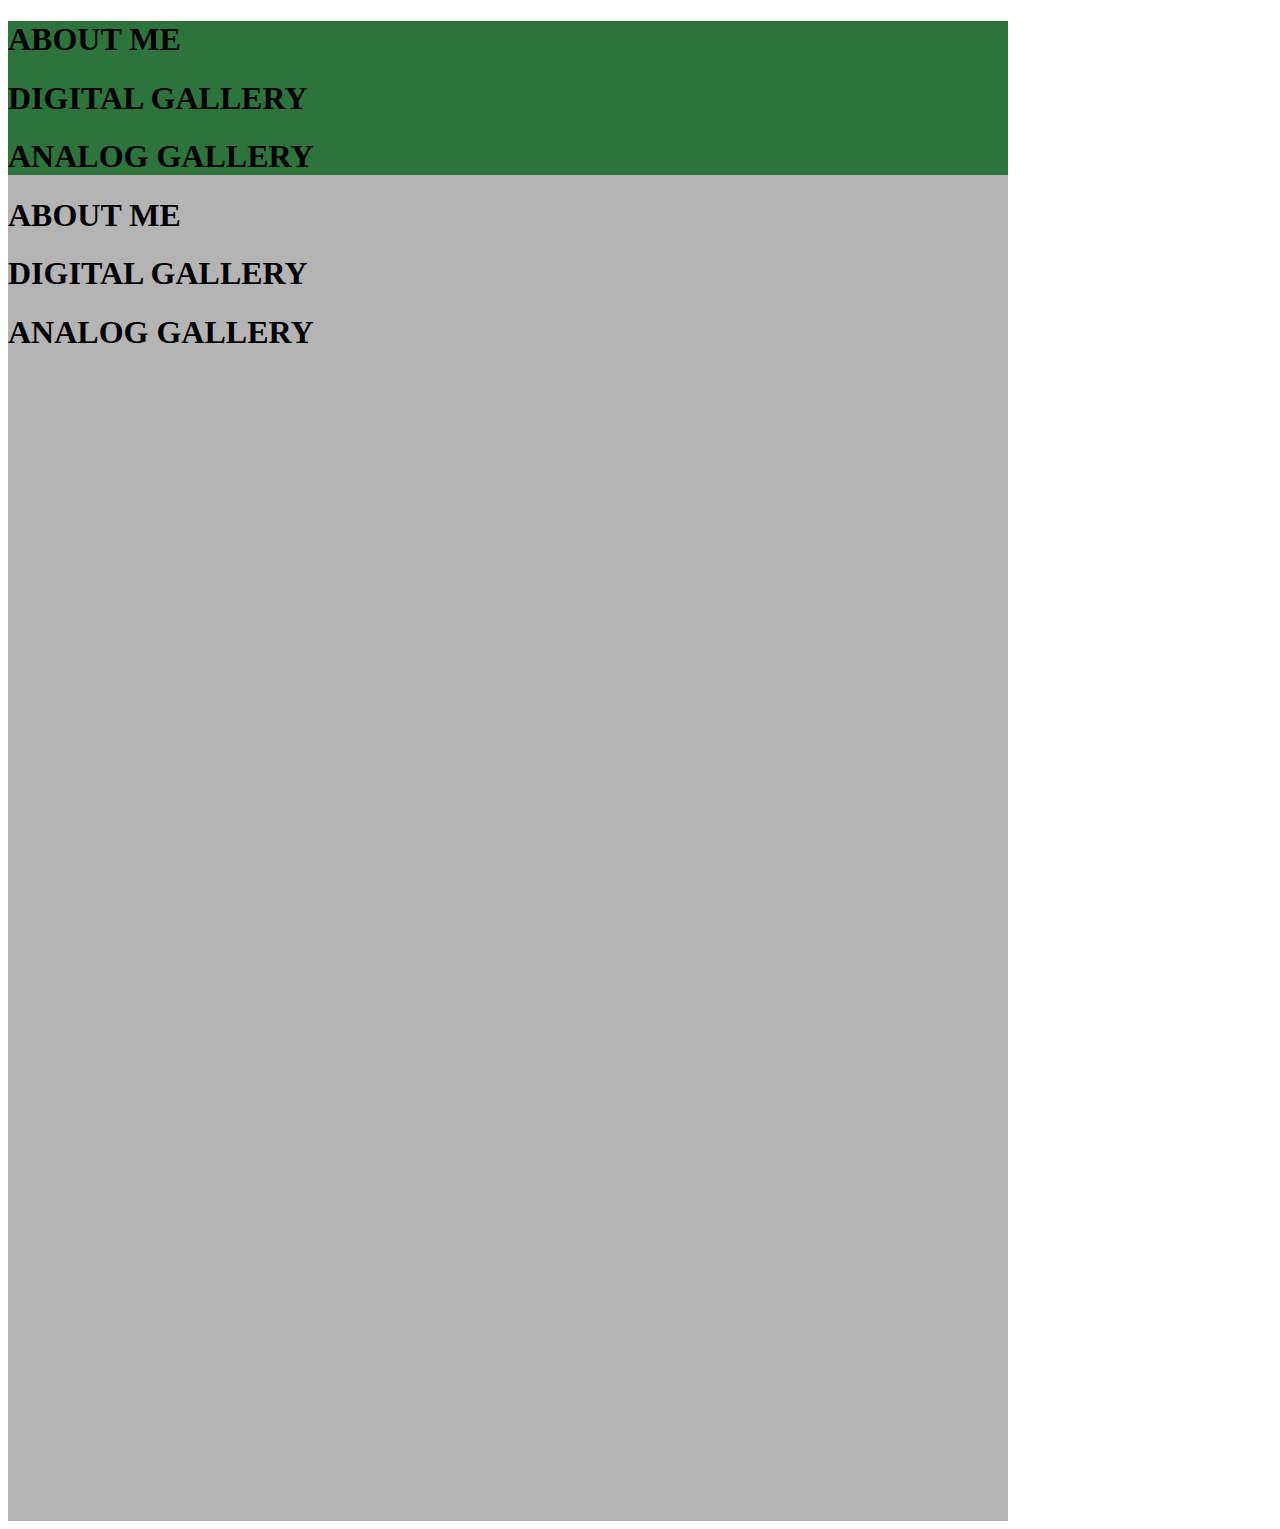
==== index.html @ 50153dc2 "commit 2" ====
<!DOCTYPE html>
<html lang="en">
<head>
    <meta charset="UTF-8">
    <meta http-equiv="X-UA-Compatible" content="IE=edge">
    <meta name="viewport" content="width=device-width, initial-scale=1.0">
    <title>Marvel Legend Website</title>
    <link rel="stylesheet" href="CSS/stylesheet.css">
</head>
<body>
    <div id="main-container">
        <div id="nav">
            <h1>ABOUT ME</h1>
            <h1>DIGITAL GALLERY</h1>
            <h1>ANALOG GALLERY</h1>
        </div>
        <div id="footer">
            <h1>ABOUT ME</h1>
            <h1>DIGITAL GALLERY</h1>
            <h1>ANALOG GALLERY</h1>
        </div>
    </div>
</body>
</html>
---- CSS/stylesheet.css ----
#main-container {
    width: 1000px;
    height: 1500px;
    background-color: rgb(180, 180, 180);
}

body {
    width: 100%;
    height: auto;
}

#nav {
    background-color: rgb(45, 115, 60) ;
}
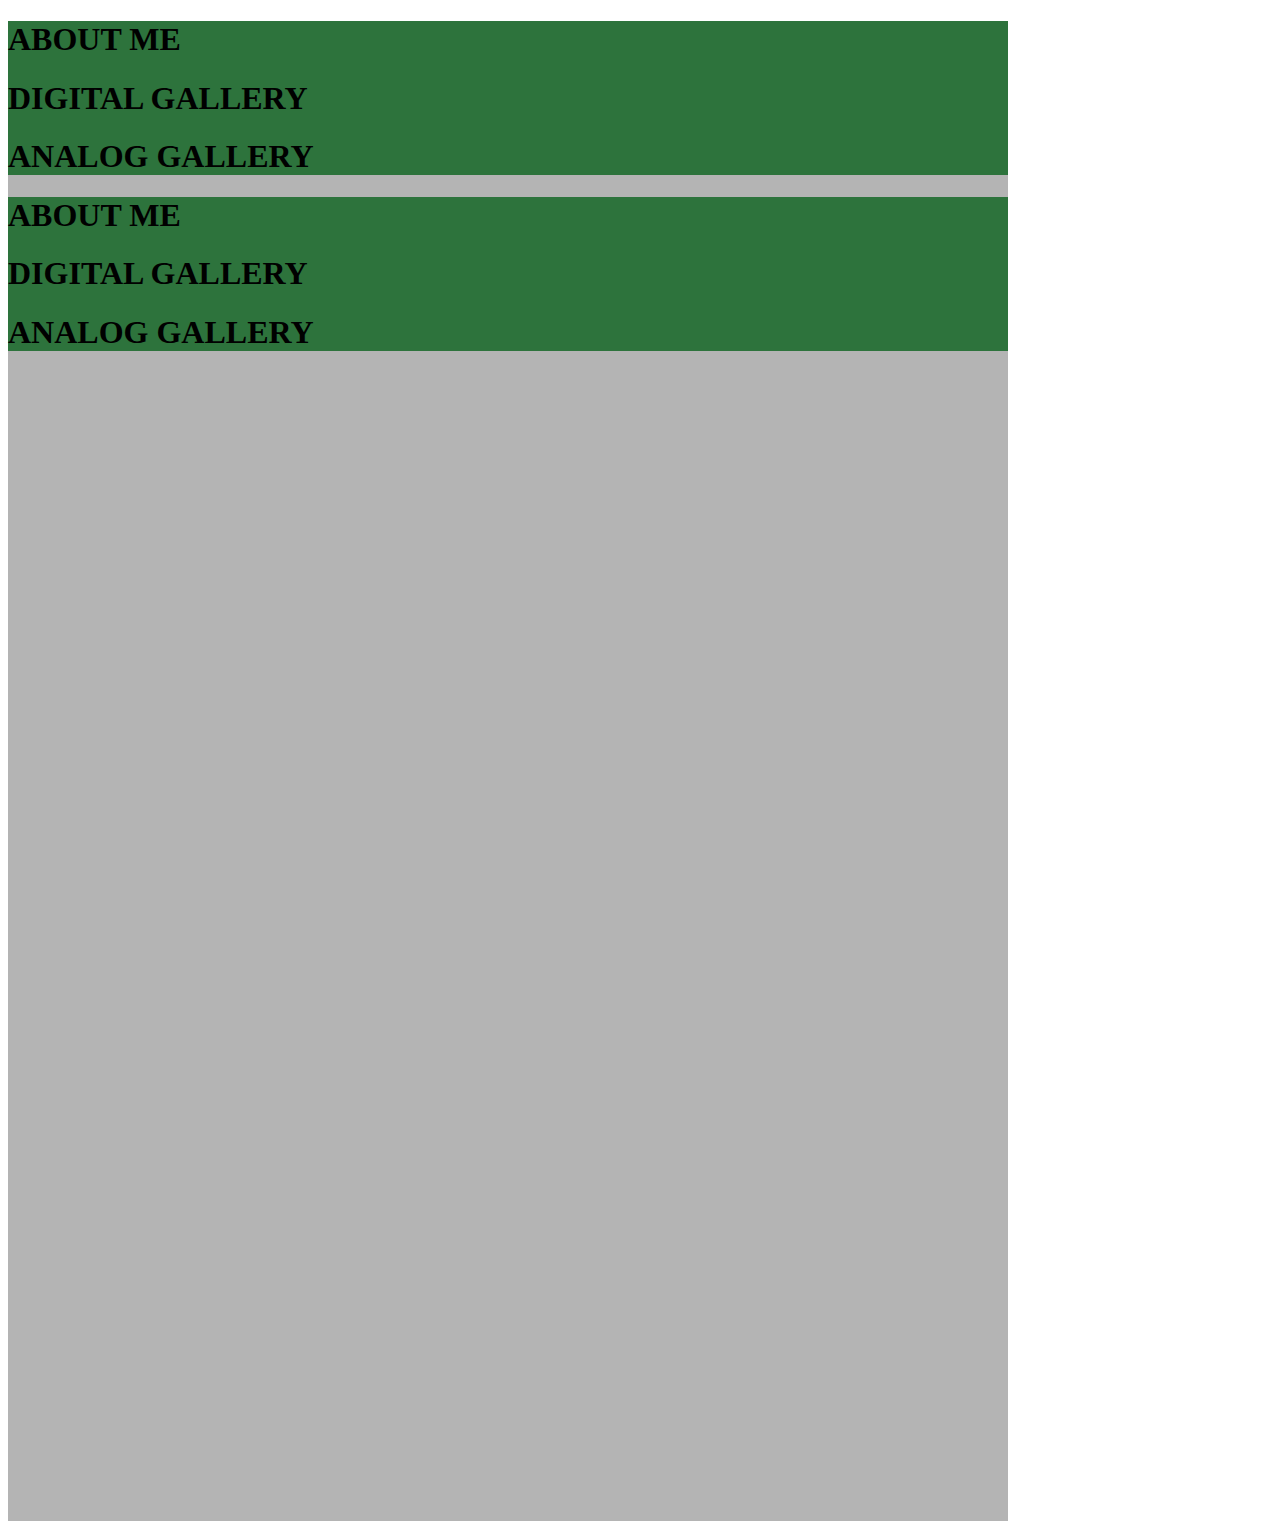
==== commit 0179aabb: "wireframe the main container" ====
--- a/index.html
+++ b/index.html
@@ -11,12 +11,12 @@
     <div id="main-container">
         <div id="nav">
             <h1>ABOUT ME</h1>
-            <h1>DIGITAL GALLERY</h1>
+            <h1>DIGITAL GALLERY</h1> <!--TURN THIS INTO LINKS TO OTHER PAGES-->
             <h1>ANALOG GALLERY</h1>
         </div>
         <div id="footer">
             <h1>ABOUT ME</h1>
-            <h1>DIGITAL GALLERY</h1>
+            <h1>DIGITAL GALLERY</h1> <!--TURN THIS INTO LINKS TO OTHER PAGES-->
             <h1>ANALOG GALLERY</h1>
         </div>
     </div>
--- a/CSS/stylesheet.css
+++ b/CSS/stylesheet.css
@@ -1,5 +1,6 @@
 
 #main-container {
+    margin: 0px;
     width: 1000px;
     height: 1500px;
     background-color: rgb(180, 180, 180);
@@ -12,4 +13,8 @@
 
 #nav {
     background-color: rgb(45, 115, 60) ;
+}
+
+#footer {
+    background-color: rgb(45, 115, 60) ;
 }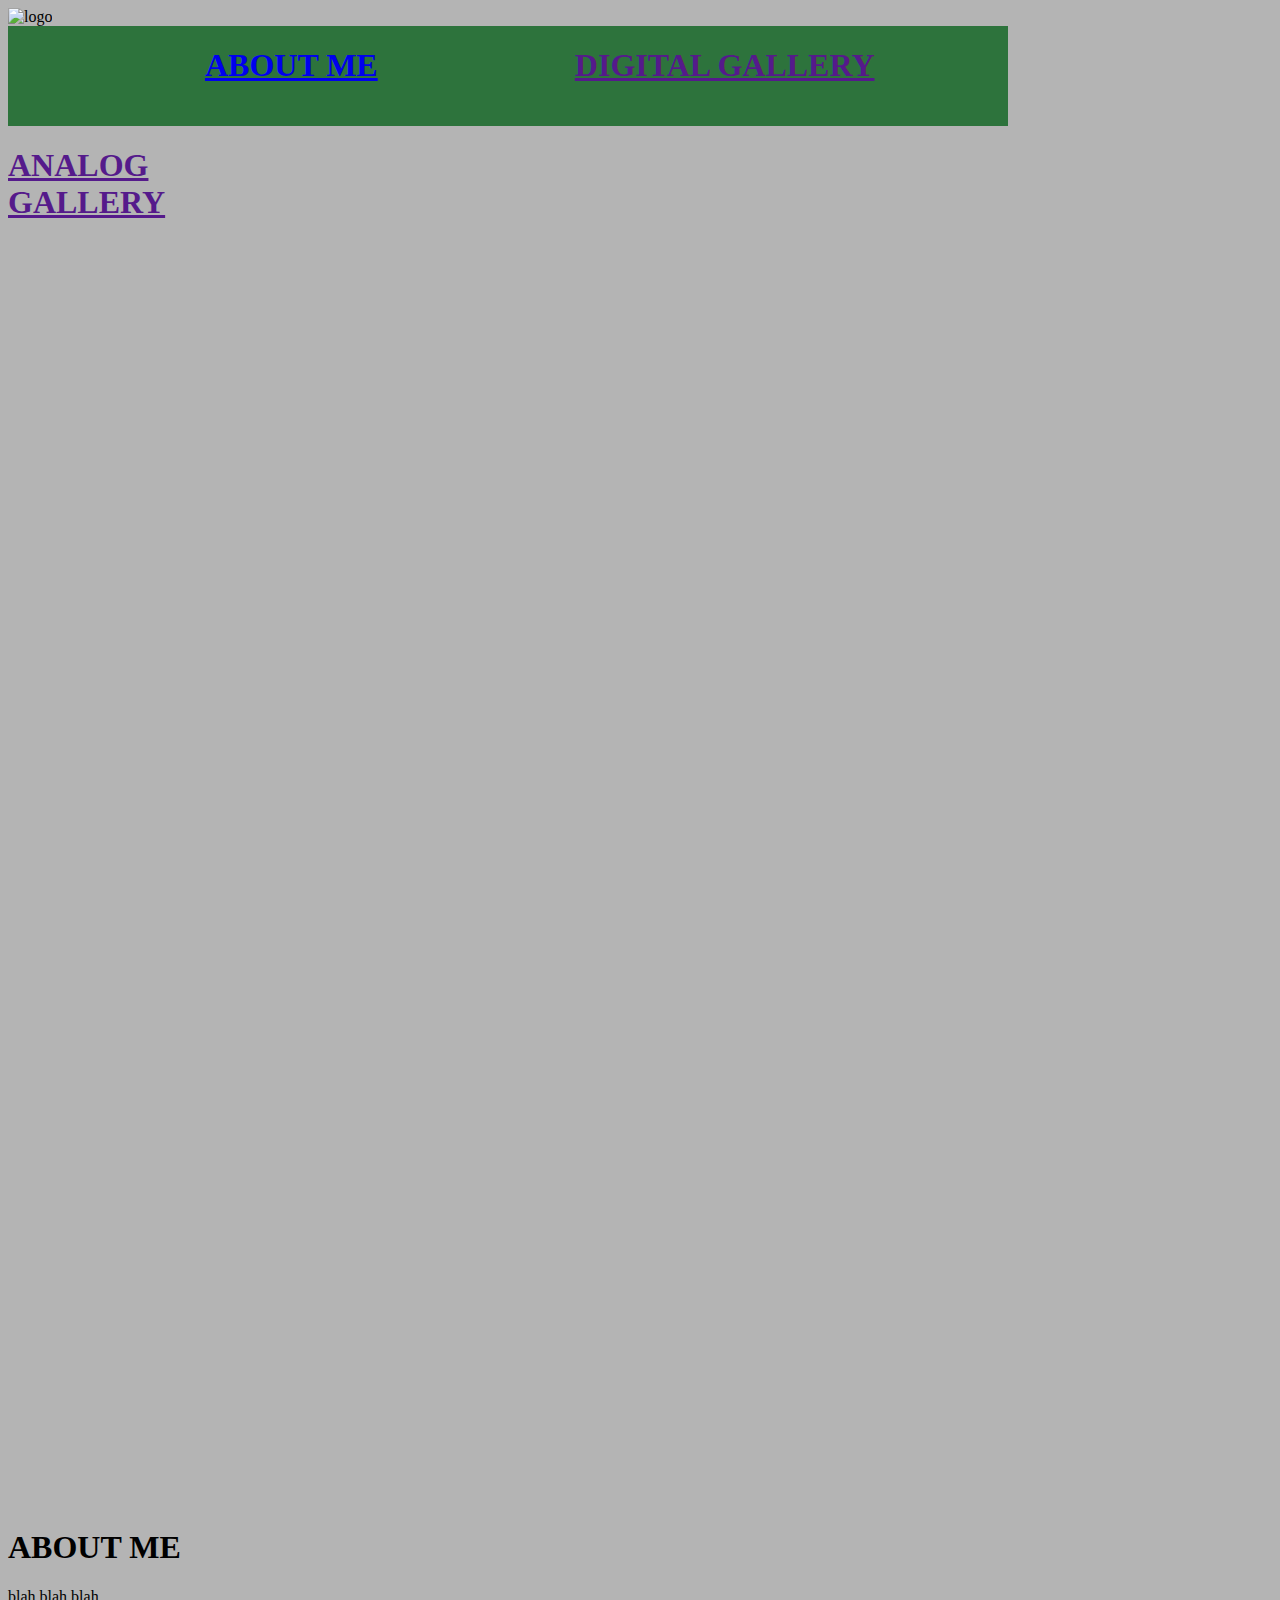
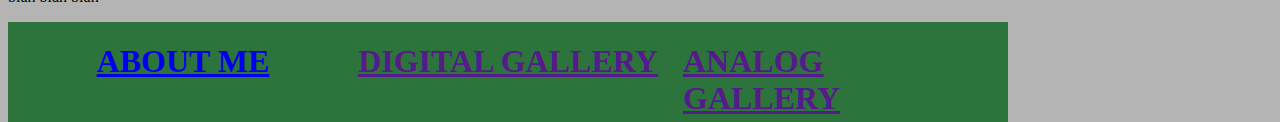
==== commit 2b0a4648: "commit-added-nav-footer" ====
--- a/index.html
+++ b/index.html
@@ -4,20 +4,52 @@
     <meta charset="UTF-8">
     <meta http-equiv="X-UA-Compatible" content="IE=edge">
     <meta name="viewport" content="width=device-width, initial-scale=1.0">
-    <title>Marvel Legend Website</title>
+    <title>Marsellus' Portfolio</title>
     <link rel="stylesheet" href="CSS/stylesheet.css">
 </head>
 <body>
     <div id="main-container">
+    
+        <img src="images/" alt="logo">
+    
         <div id="nav">
+            <div id="ABOUT-ME-1">
+            <a href="index.html">
+                <h1>ABOUT ME</h1>
+            </a>
+            </div>
+            <class id="DIGITAL-GALLERY-1">
+            <a href="">
+                <h1>DIGITAL GALLERY</h1>
+            </a> <!--TURN THIS INTO LINKS TO OTHER PAGES-->
+            </div>
+            <div id="ANALOG-GALLERY-1">
+            <a href="">
+                <h1>ANALOG GALLERY</h1>
+            </a>
+            </div>
+        </div>
+        <div id="GOOFY-AHH">
             <h1>ABOUT ME</h1>
-            <h1>DIGITAL GALLERY</h1> <!--TURN THIS INTO LINKS TO OTHER PAGES-->
-            <h1>ANALOG GALLERY</h1>
+        <div>
+            <p>blah blah blah</p>
         </div>
         <div id="footer">
-            <h1>ABOUT ME</h1>
-            <h1>DIGITAL GALLERY</h1> <!--TURN THIS INTO LINKS TO OTHER PAGES-->
-            <h1>ANALOG GALLERY</h1>
+        <div id="ABOUT-ME-2">
+            <a href="index.html">
+                <h1>ABOUT ME</h1>
+            </a>
+        </div>
+            <div id="DIGITAL-GALLERY-2">
+            <a href="">
+                <h1>DIGITAL GALLERY</h1>
+            </a> <!--TURN THIS INTO LINKS TO OTHER PAGES-->
+            </div>
+            <div id="ANALOG-GALLERY-2">
+            <a href="">
+                <h1>ANALOG GALLERY</h1>
+            </a>
+            </div>
         </div>
     </div>
 </body>
--- a/CSS/stylesheet.css
+++ b/CSS/stylesheet.css
@@ -7,14 +7,76 @@
 }
 
 body {
-    width: 100%;
-    height: auto;
+    width: 1000px;
+    height: 1500px;
+    background-color: rgb(180, 180, 180);
 }
 
 #nav {
+    display: flex;
+    flex-direction: row;
+    justify-content: space-evenly;
+    height: 100px;
+    width: 100%;
     background-color: rgb(45, 115, 60) ;
 }
 
+#ABOUT-ME-1 {
+    display: flex;
+    justify-content: center;
+    outline: 5pt;
+    outline-color: rgb(180, 180, 180);
+    height: 50px;
+    width: 300px;
+}
+
+#DIGITAL-GALLERY-1 {
+    display: flex;
+    justify-content: center;
+    outline: 5pt,rgb(180, 180, 180) ;
+    height: 50px;
+    width: 300px;
+}
+
+#ANALOG-GALLERY-1 {
+    display: flex;
+    justify-content: center;
+    outline: 5pt,rgb(180, 180, 180) ;
+    height: 50px;
+    width: 300px;
+}
+
 #footer {
+    display: flex;
+    flex-direction: row;
+    justify-content: space-evenly;
+    height: 100px;
+    width: 100%;
     background-color: rgb(45, 115, 60) ;
-}+}
+
+#ABOUT-ME-2 {
+    display: flex;
+    justify-content: center;
+    outline: 5pt;
+    outline-color: rgb(180, 180, 180);
+    height: 50px;
+    width: 300px;
+}
+
+#DIGITAL-GALLERY-2 {
+    display: flex;
+    justify-content: center;
+    outline: 5pt,rgb(180, 180, 180) ;
+    height: 50px;
+    width: 300px;
+}
+
+#ANALOG-GALLERY-2 {
+    display: flex;
+    justify-content: center;
+    outline: 5pt,rgb(180, 180, 180) ;
+    height: 50px;
+    width: 300px;
+}
+
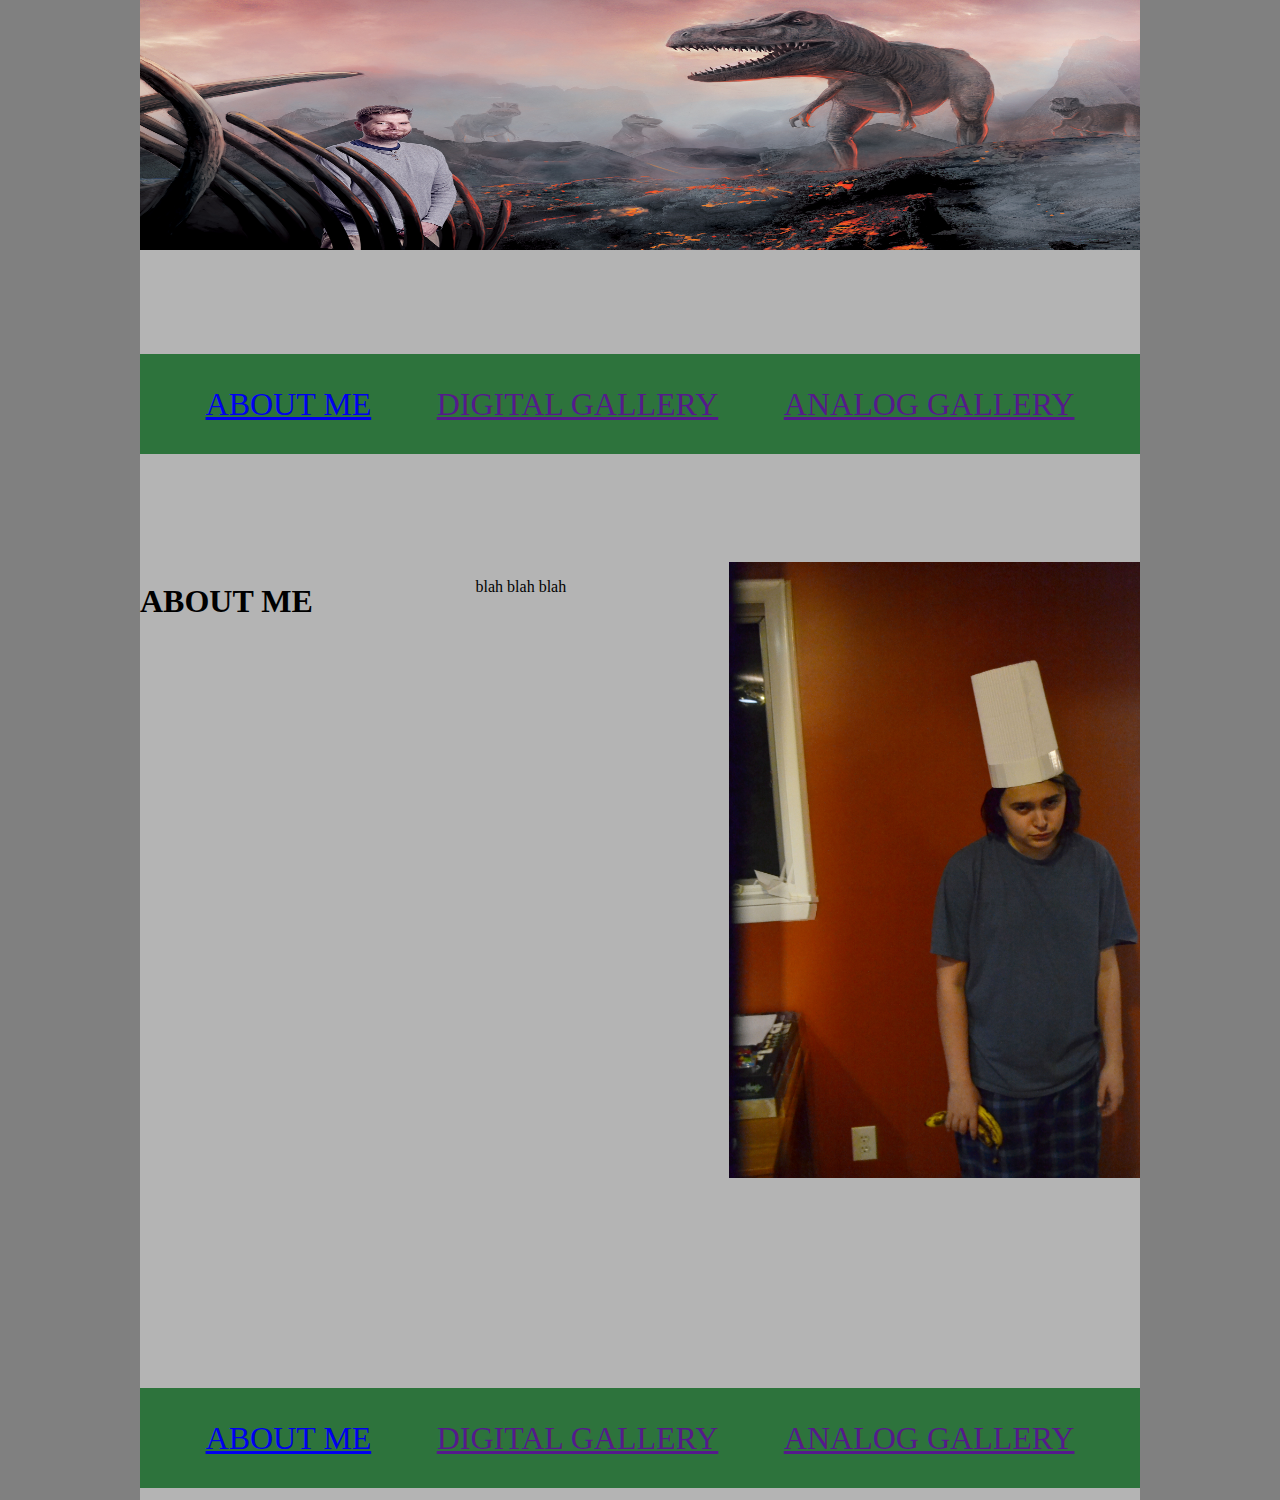
==== commit 4633b9a1: "commit" ====
--- a/index.html
+++ b/index.html
@@ -10,46 +10,54 @@
 <body>
     <div id="main-container">
     
-        <img src="images/" alt="logo">
+        <img src="images/filler-picture.jpeg" alt="logo" width="1000px" height="250px">
     
         <div id="nav">
-            <div id="ABOUT-ME-1">
+            
+            <class id="ABOUT-ME-1">
             <a href="index.html">
-                <h1>ABOUT ME</h1>
+                <p>ABOUT ME</p>
             </a>
-            </div>
+            </class>
+            
             <class id="DIGITAL-GALLERY-1">
             <a href="">
-                <h1>DIGITAL GALLERY</h1>
+                <p>DIGITAL GALLERY</p>
             </a> <!--TURN THIS INTO LINKS TO OTHER PAGES-->
-            </div>
-            <div id="ANALOG-GALLERY-1">
+        </class>
+            <class id="ANALOG-GALLERY-1">
             <a href="">
-                <h1>ANALOG GALLERY</h1>
+                <p>ANALOG GALLERY</p>
             </a>
-            </div>
+            </class>
         </div>
+        
         <div id="GOOFY-AHH">
             <h1>ABOUT ME</h1>
-        <div>
+        <class id="paragraph-1">
             <p>blah blah blah</p>
+        </class>
+        <class id="image-of-me">
+            <img src="images/DSC_0055.jpg" alt="me" width="411px" height="616px">
+        </class>
         </div>
+
         <div id="footer">
-        <div id="ABOUT-ME-2">
+        <class id="ABOUT-ME-2">
             <a href="index.html">
-                <h1>ABOUT ME</h1>
+                <p>ABOUT ME</p>
             </a>
-        </div>
-            <div id="DIGITAL-GALLERY-2">
+        </class>
+            <class id="DIGITAL-GALLERY-2">
             <a href="">
-                <h1>DIGITAL GALLERY</h1>
+                <p>DIGITAL GALLERY</p>
             </a> <!--TURN THIS INTO LINKS TO OTHER PAGES-->
-            </div>
-            <div id="ANALOG-GALLERY-2">
+            </class>
+            <class id="ANALOG-GALLERY-2">
             <a href="">
-                <h1>ANALOG GALLERY</h1>
+                <p>ANALOG GALLERY</p>
             </a>
-            </div>
+            </class>
         </div>
     </div>
 </body>
--- a/CSS/stylesheet.css
+++ b/CSS/stylesheet.css
@@ -1,27 +1,68 @@
 
 #main-container {
-    margin: 0px;
+    margin:auto ;
     width: 1000px;
     height: 1500px;
     background-color: rgb(180, 180, 180);
 }
 
 body {
-    width: 1000px;
-    height: 1500px;
-    background-color: rgb(180, 180, 180);
+    display: flex;
+    justify-items: center;
+    width: 100%;
+    height: auto;
+    background-color: grey;
+    margin: 0px;
 }
 
 #nav {
+    margin-top: 100px;
     display: flex;
     flex-direction: row;
     justify-content: space-evenly;
     height: 100px;
     width: 100%;
     background-color: rgb(45, 115, 60) ;
+    font-size: 24pt;
+    margin-bottom: 108px;
 }
 
-#ABOUT-ME-1 {
+.ABOUT-ME-1 {
+    width: 300px;
+    height: 50px;
+    border: 5pt solid rgb(180, 180, 180);
+    display: flex;
+    justify-content: center;
+}
+
+.DIGITAL-GALLERY-1 {
+    display: flex;
+    justify-content: center;
+    outline: 5pt,rgb(180, 180, 180) ;
+    height: 50px;
+    width: 300px;
+}
+
+.ANALOG-GALLERY-1 {
+    display: flex;
+    justify-content: center;
+    outline: 5pt,rgb(180, 180, 180) ;
+    height: 50px;
+    width: 300px;
+}
+
+#footer {
+    margin-top: 206px ;
+    display: flex;
+    flex-direction: row;
+    justify-content: space-evenly;
+    height: 100px;
+    width: 100%;
+    background-color: rgb(45, 115, 60) ;
+    font-size: 24pt;
+}
+
+.ABOUT-ME-2 {
     display: flex;
     justify-content: center;
     outline: 5pt;
@@ -30,7 +71,7 @@
     width: 300px;
 }
 
-#DIGITAL-GALLERY-1 {
+.DIGITAL-GALLERY-2 {
     display: flex;
     justify-content: center;
     outline: 5pt,rgb(180, 180, 180) ;
@@ -38,7 +79,7 @@
     width: 300px;
 }
 
-#ANALOG-GALLERY-1 {
+.ANALOG-GALLERY-2 {
     display: flex;
     justify-content: center;
     outline: 5pt,rgb(180, 180, 180) ;
@@ -46,37 +87,21 @@
     width: 300px;
 }
 
-#footer {
+#GOOFY-AHH {
     display: flex;
     flex-direction: row;
-    justify-content: space-evenly;
-    height: 100px;
-    width: 100%;
-    background-color: rgb(45, 115, 60) ;
+    justify-content: space-between;
 }
 
-#ABOUT-ME-2 {
+.paragraph-1 {
     display: flex;
-    justify-content: center;
-    outline: 5pt;
-    outline-color: rgb(180, 180, 180);
-    height: 50px;
-    width: 300px;
+    justify-content: left;
 }
 
-#DIGITAL-GALLERY-2 {
+.image-of-me {
+    border: 10px black ;
     display: flex;
-    justify-content: center;
-    outline: 5pt,rgb(180, 180, 180) ;
-    height: 50px;
-    width: 300px;
-}
-
-#ANALOG-GALLERY-2 {
-    display: flex;
-    justify-content: center;
-    outline: 5pt,rgb(180, 180, 180) ;
-    height: 50px;
-    width: 300px;
-}
-
+    justify-items: flex-end; 
+    flex-direction: row;
+    margin-top: 185px ;
+}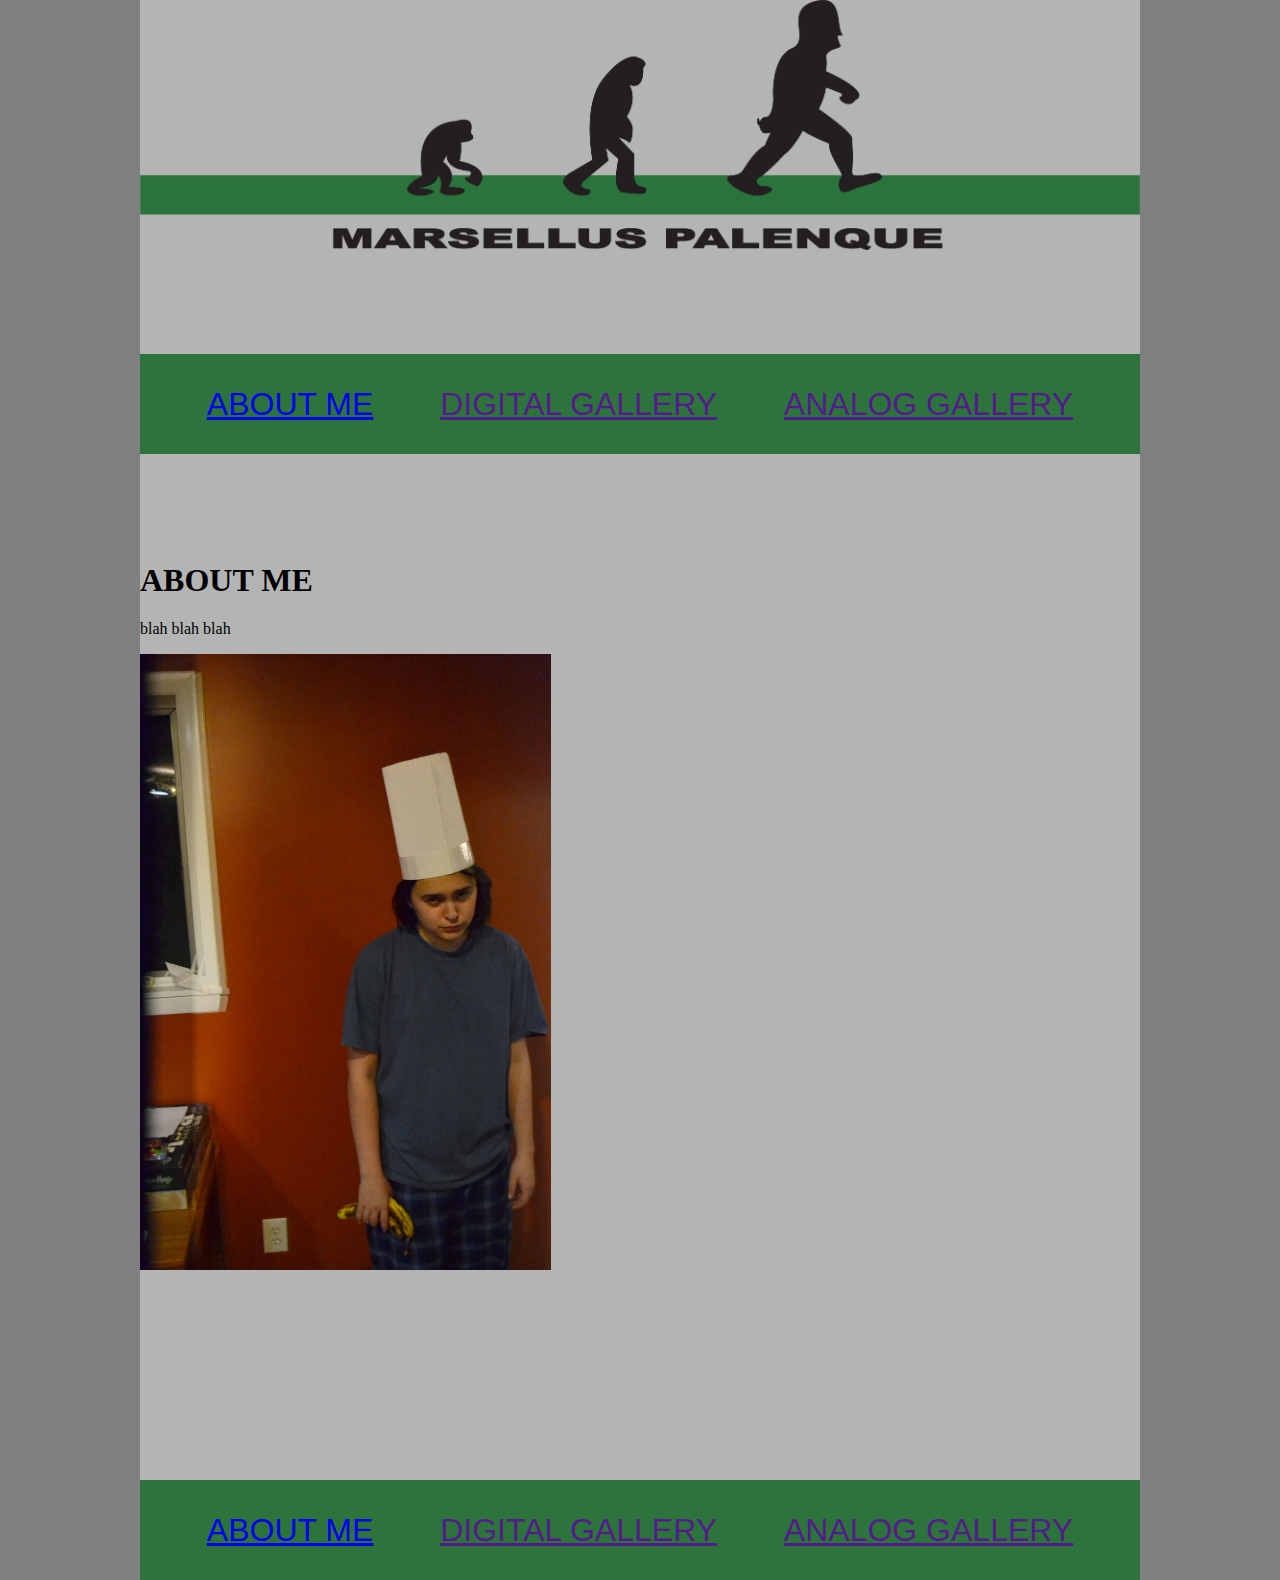
==== commit 1bf1edd0: "commit-5-18" ====
--- a/index.html
+++ b/index.html
@@ -10,8 +10,10 @@
 <body>
     <div id="main-container">
     
-        <img src="images/filler-picture.jpeg" alt="logo" width="1000px" height="250px">
-    
+        <class id="logo">
+        <img src="images/MYLOGO.png" alt="logo" width="1000px" height="250px">
+    </class>
+
         <div id="nav">
             
             <class id="ABOUT-ME-1">
@@ -32,8 +34,8 @@
             </class>
         </div>
         
-        <div id="GOOFY-AHH">
             <h1>ABOUT ME</h1>
+            <div id="stuff">
         <class id="paragraph-1">
             <p>blah blah blah</p>
         </class>
--- a/CSS/stylesheet.css
+++ b/CSS/stylesheet.css
@@ -1,9 +1,11 @@
 
 #main-container {
+
     margin:auto ;
     width: 1000px;
     height: 1500px;
     background-color: rgb(180, 180, 180);
+
 }
 
 body {
@@ -13,9 +15,15 @@
     height: auto;
     background-color: grey;
     margin: 0px;
+   
+}
+
+#logo {
+    margin-top: 25px;
 }
 
 #nav {
+    font-family: 'Arial Narrow Bold', sans-serif;ily: Impact, Haettenschweiler, 'Arial Narrow Bold', sans-serif;
     margin-top: 100px;
     display: flex;
     flex-direction: row;
@@ -52,6 +60,7 @@
 }
 
 #footer {
+    font-family: 'Arial Narrow Bold', sans-serif;
     margin-top: 206px ;
     display: flex;
     flex-direction: row;
@@ -60,6 +69,7 @@
     width: 100%;
     background-color: rgb(45, 115, 60) ;
     font-size: 24pt;
+    margin-bottom: 0px ;
 }
 
 .ABOUT-ME-2 {
@@ -87,21 +97,15 @@
     width: 300px;
 }
 
-#GOOFY-AHH {
-    display: flex;
-    flex-direction: row;
-    justify-content: space-between;
-}
-
-.paragraph-1 {
-    display: flex;
-    justify-content: left;
-}
-
 .image-of-me {
     border: 10px black ;
     display: flex;
-    justify-items: flex-end; 
+    justify-items: flex-end;
+    margin-top: 185px ;
+}
+
+.stuff {
+    display: flex;
+    
     flex-direction: row;
-    margin-top: 185px ;
 }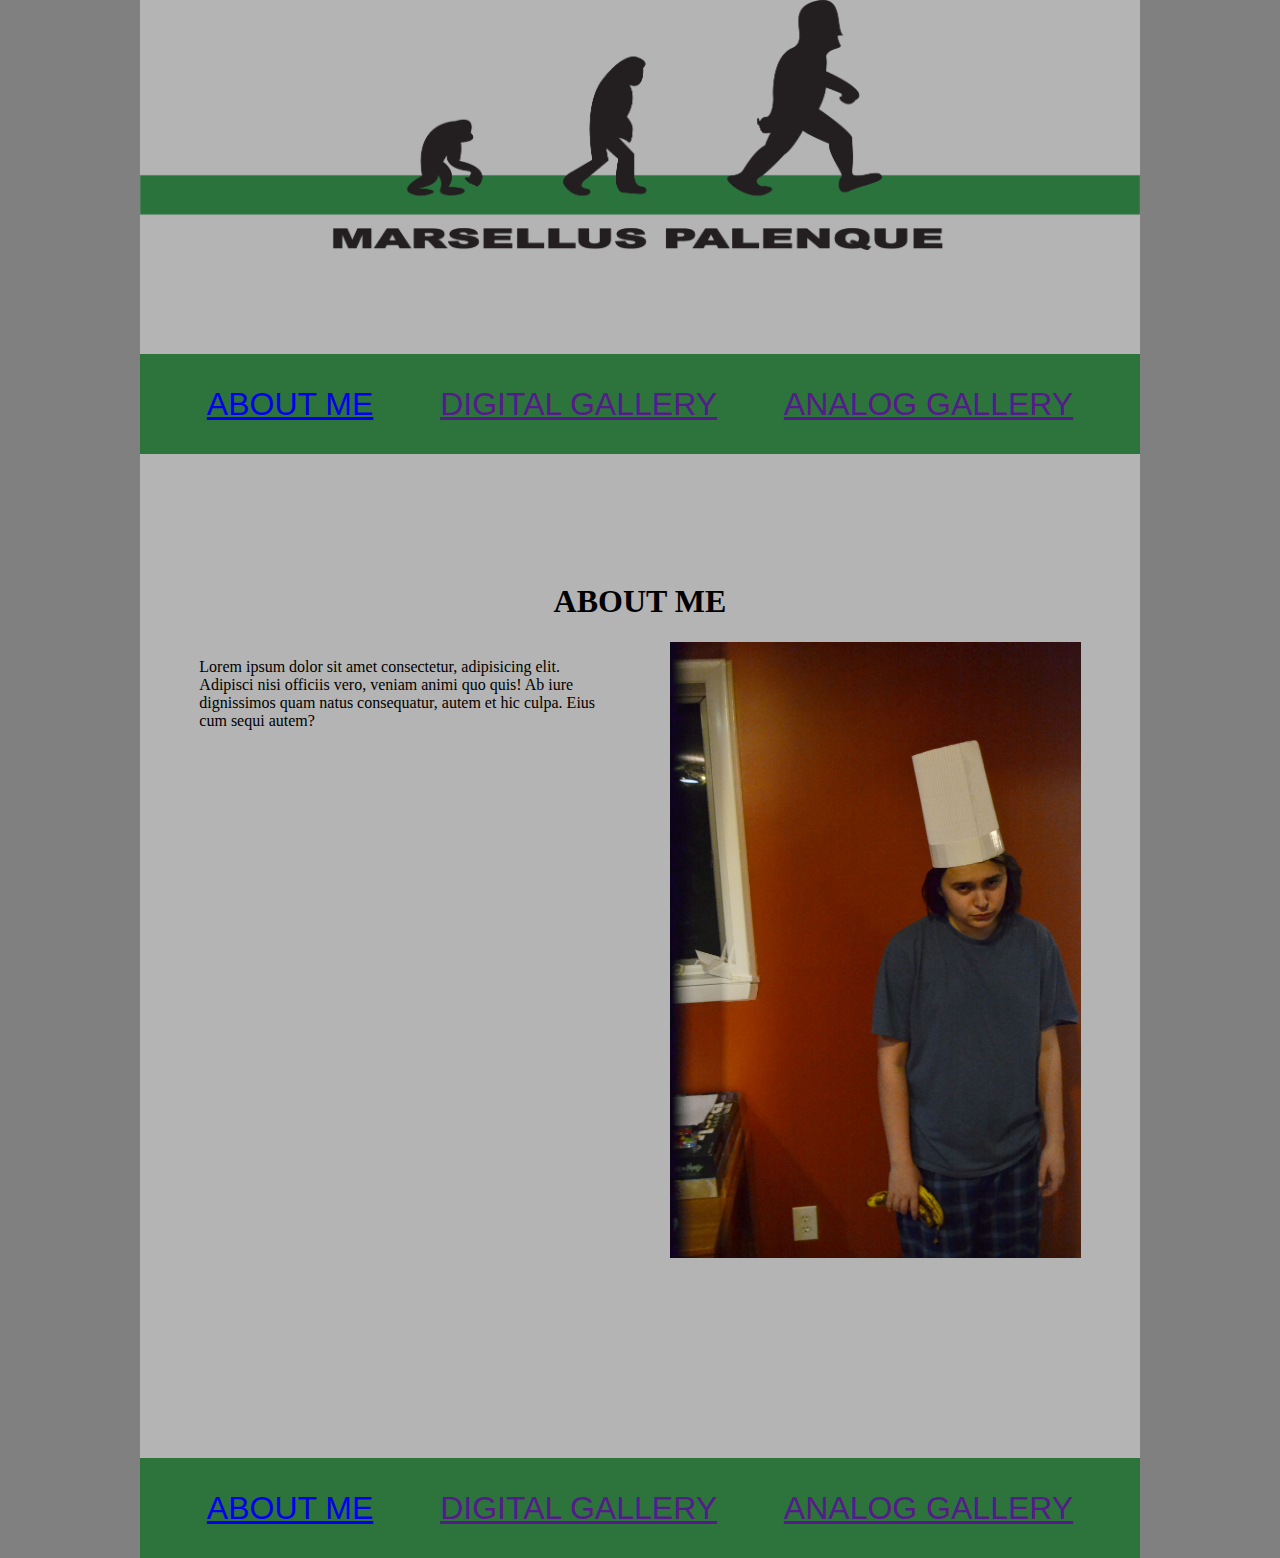
==== commit 32284437: "commit-5-24-22" ====
--- a/index.html
+++ b/index.html
@@ -32,16 +32,17 @@
                 <p>ANALOG GALLERY</p>
             </a>
             </class>
+        
         </div>
         
-            <h1>ABOUT ME</h1>
-            <div id="stuff">
-        <class id="paragraph-1">
-            <p>blah blah blah</p>
-        </class>
-        <class id="image-of-me">
-            <img src="images/DSC_0055.jpg" alt="me" width="411px" height="616px">
-        </class>
+        <div id="ABOUT-ME-HEADER">
+        <h1>ABOUT ME</h1>   
+        </div>        
+        <div id="stuff">
+        <div id="paragraph-1">
+        <p>Lorem ipsum dolor sit amet consectetur, adipisicing elit. Adipisci nisi officiis vero, veniam animi quo quis! Ab iure dignissimos quam natus consequatur, autem et hic culpa. Eius cum sequi autem?</p>
+        </div>
+        <img src="images/DSC_0055.jpg" alt="me" width="411px" height="616px">
         </div>
 
         <div id="footer">
--- a/CSS/stylesheet.css
+++ b/CSS/stylesheet.css
@@ -1,11 +1,9 @@
 
 #main-container {
-
     margin:auto ;
     width: 1000px;
     height: 1500px;
     background-color: rgb(180, 180, 180);
-
 }
 
 body {
@@ -15,7 +13,6 @@
     height: auto;
     background-color: grey;
     margin: 0px;
-   
 }
 
 #logo {
@@ -23,7 +20,7 @@
 }
 
 #nav {
-    font-family: 'Arial Narrow Bold', sans-serif;ily: Impact, Haettenschweiler, 'Arial Narrow Bold', sans-serif;
+    font-family: 'Arial Narrow Bold', sans-serif;
     margin-top: 100px;
     display: flex;
     flex-direction: row;
@@ -61,7 +58,7 @@
 
 #footer {
     font-family: 'Arial Narrow Bold', sans-serif;
-    margin-top: 206px ;
+    margin-top: 200px ;
     display: flex;
     flex-direction: row;
     justify-content: space-evenly;
@@ -97,15 +94,20 @@
     width: 300px;
 }
 
-.image-of-me {
-    border: 10px black ;
+#ABOUT-ME-HEADER {
     display: flex;
-    justify-items: flex-end;
-    margin-top: 185px ;
+    justify-content: center;
 }
 
-.stuff {
+#stuff {
     display: flex;
+    flex-direction: row;
+    justify-content: space-evenly;
+}
+
+#paragraph-1 {
+    display: flex;
+    width: 411px;
+    height: 616px;
     
-    flex-direction: row;
 }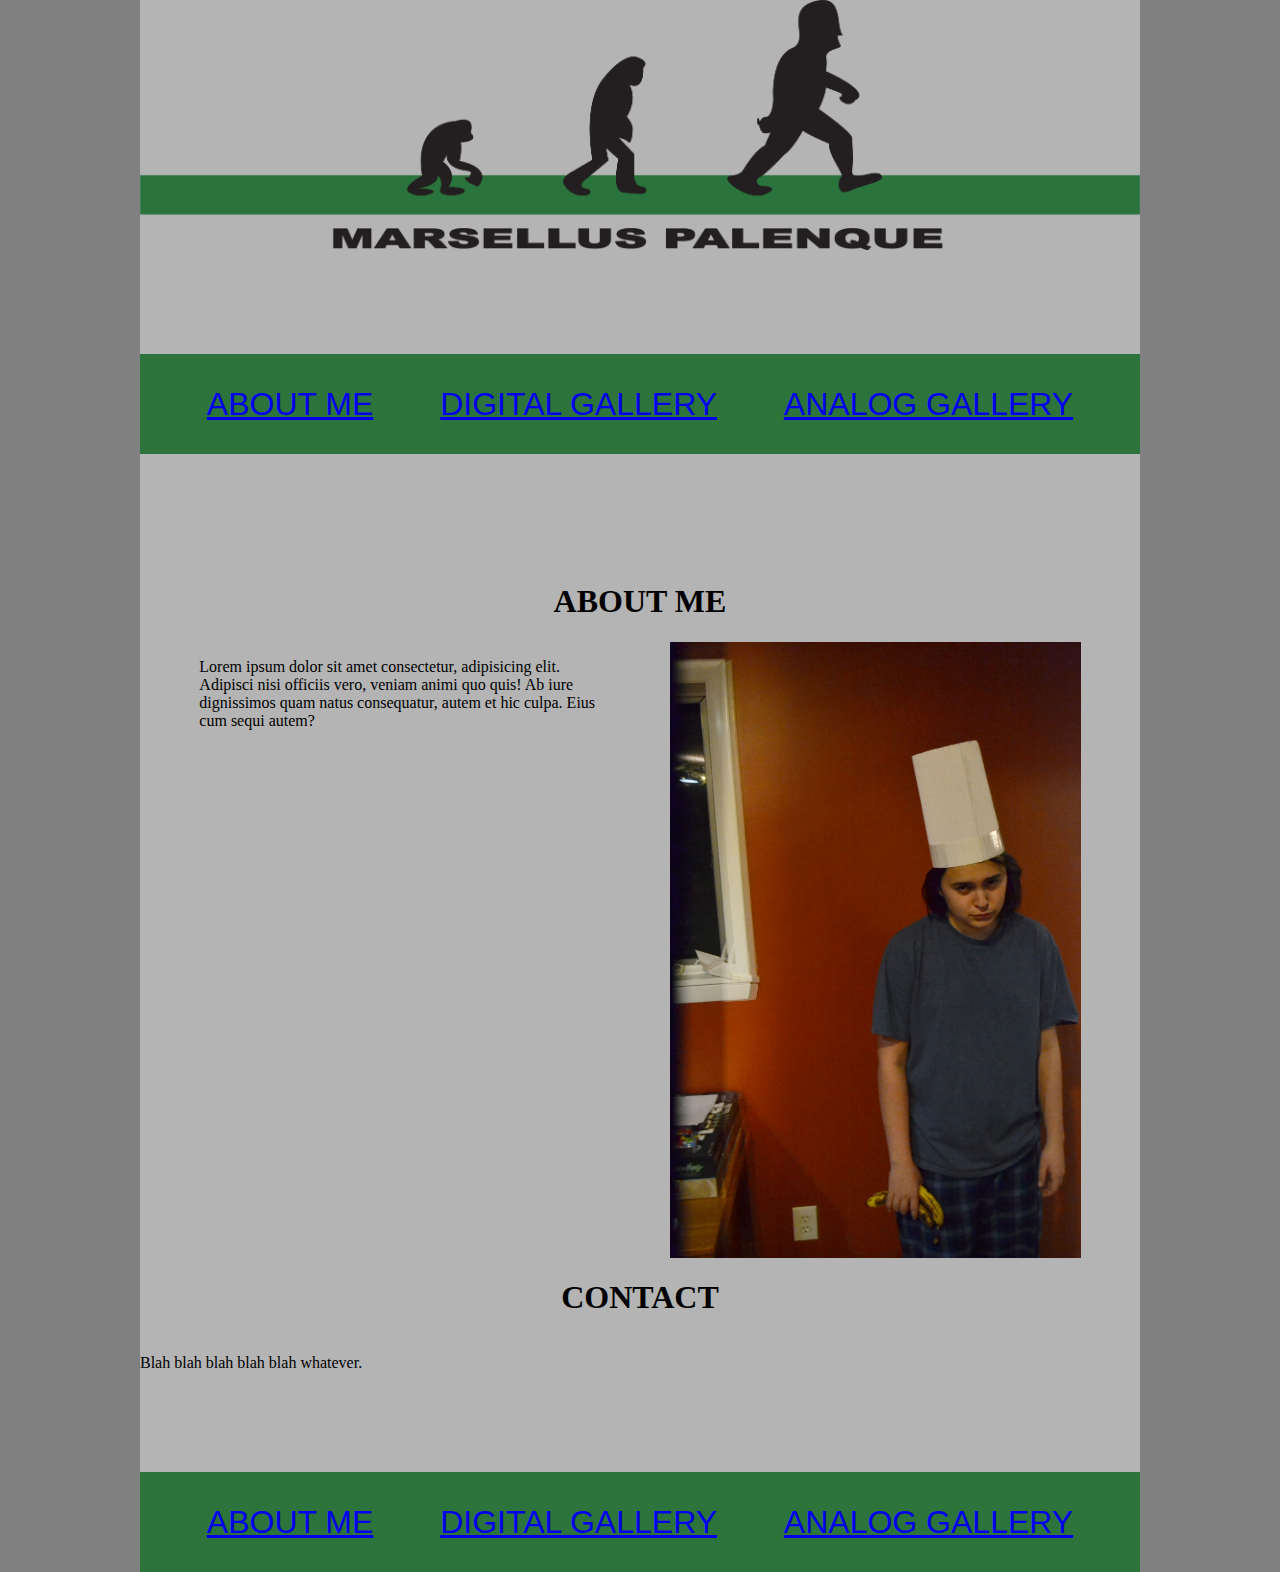
==== commit caea6e11: "commit-05-26-22" ====
--- a/index.html
+++ b/index.html
@@ -23,12 +23,12 @@
             </class>
             
             <class id="DIGITAL-GALLERY-1">
-            <a href="">
+            <a href="digital-gallery.html">
                 <p>DIGITAL GALLERY</p>
             </a> <!--TURN THIS INTO LINKS TO OTHER PAGES-->
         </class>
             <class id="ANALOG-GALLERY-1">
-            <a href="">
+            <a href="analog-gallery.html">
                 <p>ANALOG GALLERY</p>
             </a>
             </class>
@@ -36,14 +36,19 @@
         </div>
         
         <div id="ABOUT-ME-HEADER">
-        <h1>ABOUT ME</h1>   
+        <h1>ABOUT ME</h1>
         </div>        
         <div id="stuff">
         <div id="paragraph-1">
         <p>Lorem ipsum dolor sit amet consectetur, adipisicing elit. Adipisci nisi officiis vero, veniam animi quo quis! Ab iure dignissimos quam natus consequatur, autem et hic culpa. Eius cum sequi autem?</p>
         </div>
-        <img src="images/DSC_0055.jpg" alt="me" width="411px" height="616px">
+        <img src="images/DSC_0055.jpg" title="bananer" alt="me" width="411px" height="616px">
         </div>
+
+            <div id="CONTACT-HEADER">
+            <h1>CONTACT</h1>
+            </div>
+            <p>Blah blah blah blah blah whatever.</p>
 
         <div id="footer">
         <class id="ABOUT-ME-2">
@@ -52,12 +57,12 @@
             </a>
         </class>
             <class id="DIGITAL-GALLERY-2">
-            <a href="">
+            <a href="digital-gallery.html">
                 <p>DIGITAL GALLERY</p>
             </a> <!--TURN THIS INTO LINKS TO OTHER PAGES-->
             </class>
             <class id="ANALOG-GALLERY-2">
-            <a href="">
+            <a href="analog-gallery.html">
                 <p>ANALOG GALLERY</p>
             </a>
             </class>
--- a/CSS/stylesheet.css
+++ b/CSS/stylesheet.css
@@ -58,7 +58,7 @@
 
 #footer {
     font-family: 'Arial Narrow Bold', sans-serif;
-    margin-top: 200px ;
+    margin-top: 100px ;
     display: flex;
     flex-direction: row;
     justify-content: space-evenly;
@@ -109,5 +109,9 @@
     display: flex;
     width: 411px;
     height: 616px;
-    
+}
+
+#CONTACT-HEADER {
+    display: flex;
+    justify-content: center;
 }